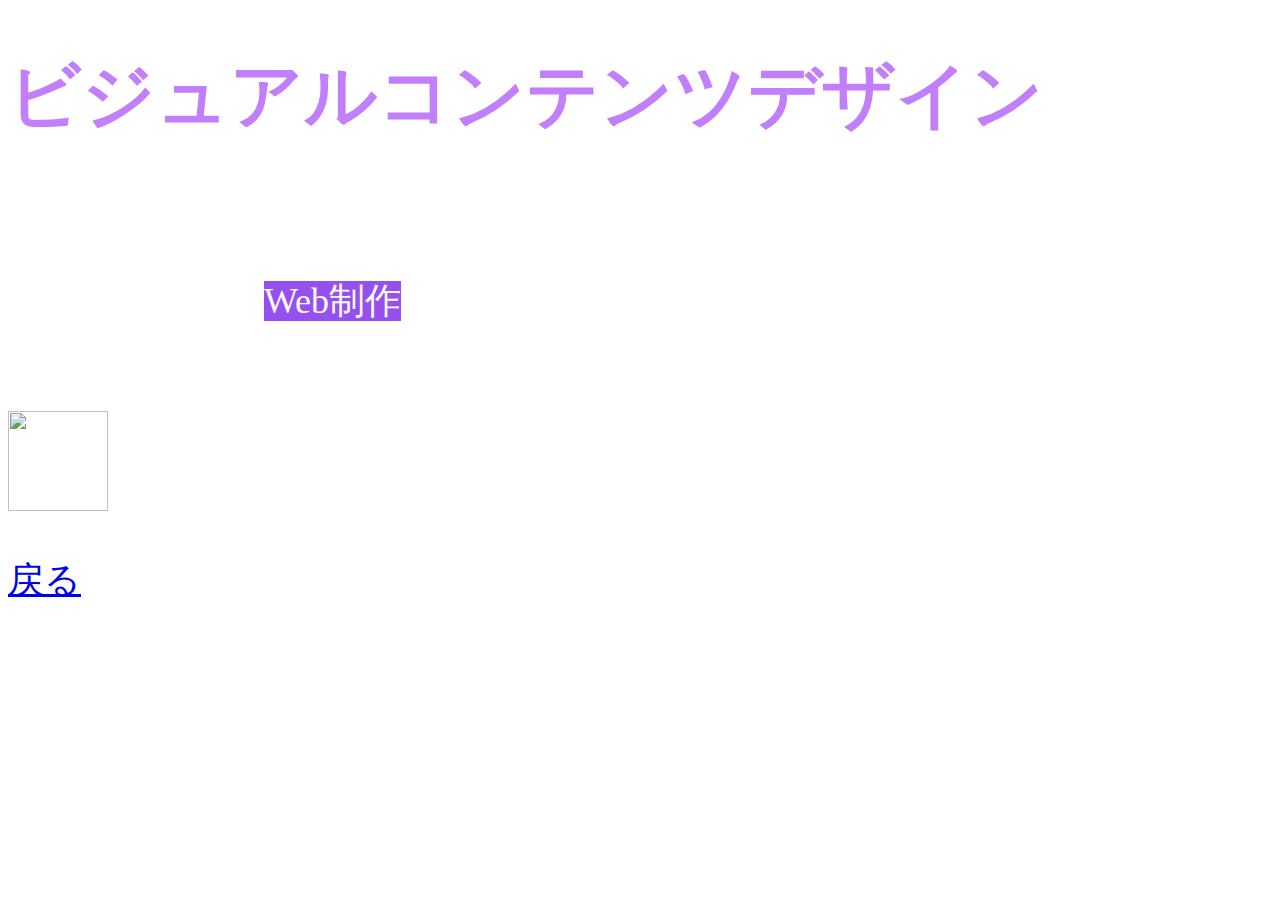
==== design.html @ 4d34299b "Add files via upload" ====
<!doctype html>
<html>
<head>
<meta charset="utf-8">
<title>ビジュアルコンテンツデザイン</title>
<link href="base.css" rel="stylesheet" type="text/css">
</head>

<body>
<p> 
<h1>ビジュアルコンテンツデザイン</h1>
<p> <span style="color: #FFFFFF">担当　中村直人<br>
	  
</span></p>
	<p><span style="color: #FFFFFF"> この授業では、<span class="key"><span class="key">Web制作</span></span>を中心に情報デザインを学びます。 <br>
    これまでに学習してきたことの復習みたいで簡単です。</span><br>
		
</p>
	<img src="../lesson01/lesson01/kadai/ganba.png" width="100" height="100" alt=""/>
</p>
<p><a href="index.html">戻る</a>&nbsp;</p>
</body>
</html>
---- base.css ----
@charset "utf-8";
body h1  {
    color: #C27FFC;
}

.key {
    color: #F9F9F9;
    background-color: #9650ED;
}
body  {
    background-image: url(../lesson01/lesson01/leaf.jpg);
    color: #FFFFFF;
    font-size: 36px;
}
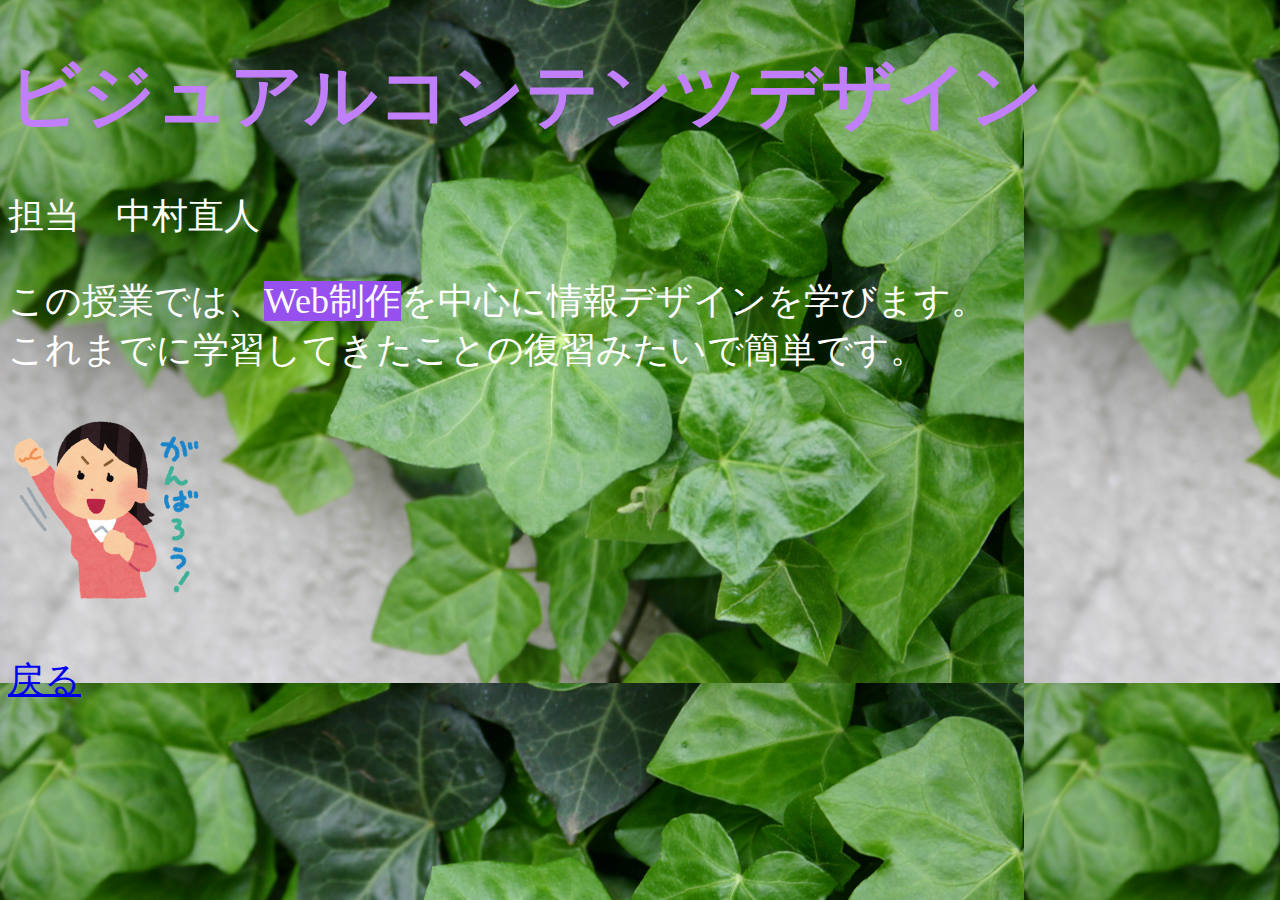
==== commit f7999eea: "Add files via upload" ====
--- a/design.html
+++ b/design.html
@@ -16,7 +16,7 @@
     これまでに学習してきたことの復習みたいで簡単です。</span><br>
 		
 </p>
-	<img src="../lesson01/lesson01/kadai/ganba.png" width="100" height="100" alt=""/>
+	<img src="ganba.png" width="200" height="200" alt=""/>
 </p>
 <p><a href="index.html">戻る</a>&nbsp;</p>
 </body>
--- a/base.css
+++ b/base.css
@@ -8,7 +8,7 @@
     background-color: #9650ED;
 }
 body  {
-    background-image: url(../lesson01/lesson01/leaf.jpg);
+    background-image: url(leaf.jpg);
     color: #FFFFFF;
     font-size: 36px;
 }
